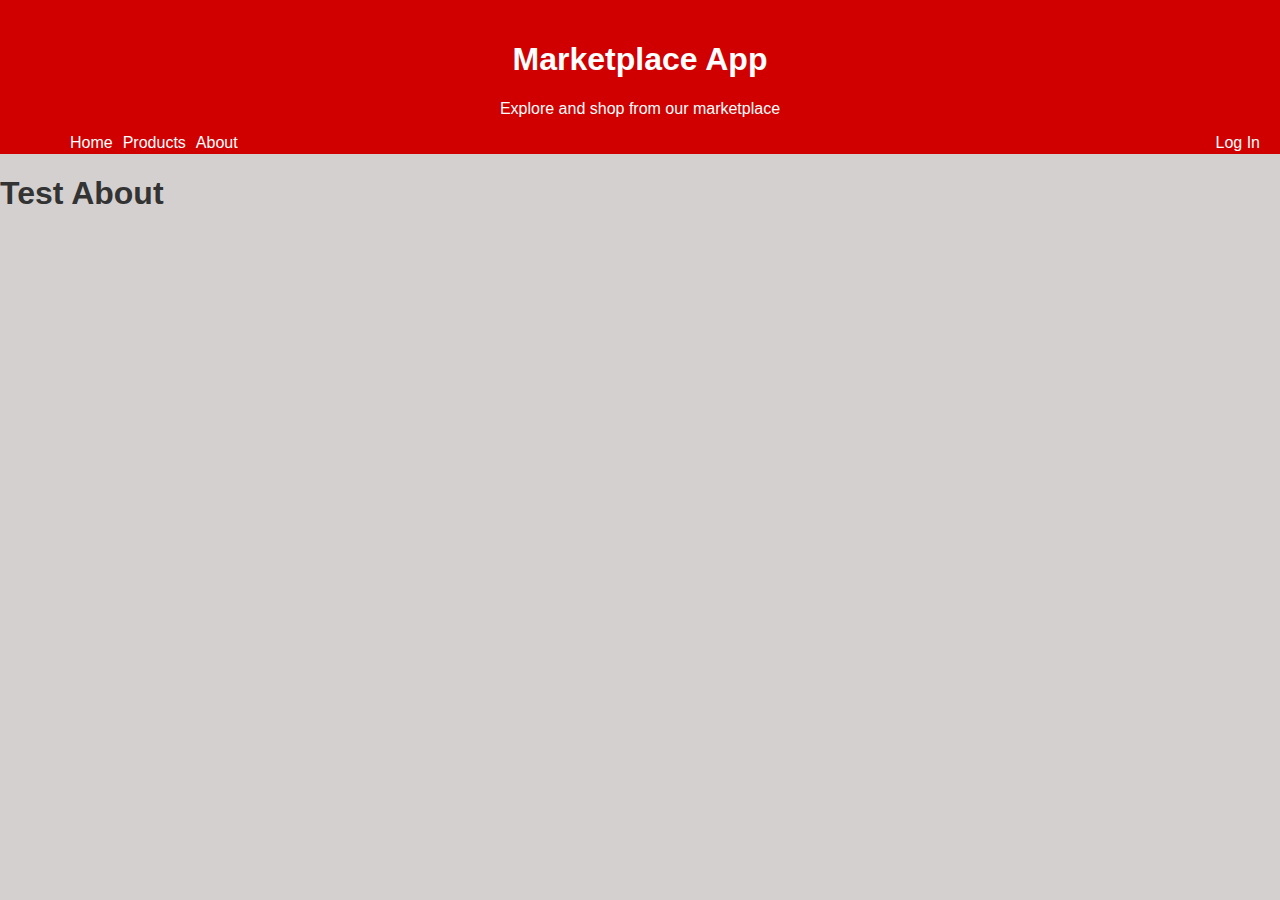
==== about.html @ e5717ab8 "Navbar with links to pages" ====
<!DOCTYPE html>
<html lang="en">
<head>
    <meta charset="UTF-8">
    <title>Document</title>
    <link rel="stylesheet" href="stylesheet.css">
</head>
<body>
    <header>
        <h1>Marketplace App</h1>
        <p>Explore and shop from our marketplace</p>
        <ul id="navList">
            <li class="navListItem"><a href="index.html">Home</a></li>
            <li class="navListItem"><a href="product.html">Products</a></li>
            <li class="navListItem"><a href="about.html">About</a></li>
            <li class="navListItemRight"><a href="login.html">Log In</a></li>
        </ul>
    </header>
    <h1>Test About</h1>
</body>
</html>
---- stylesheet.css ----
body {
    font-family: Arial, sans-serif;
    background-color: #d4d0d0;
    color: #333;
    margin: 0;
    padding: 0;
}

header {
    background-color: #d10000;
    color: #ffffff;
    text-align: center;
    padding: 20px
}

section {
    margin-top: 20px;
    margin-bottom: 20px;
    margin-left:auto;
    margin-right:auto;
    width: 50%;
    padding: 20px;
    background-color: #fff;
    border-radius: 5px;
}
h2 {
    color: #4CAF50;
    text-align: center;
}
h3 {
    color:black;
    text-align: center;
}

.product {
    margin-left: auto;
    margin-right: auto;
    padding: 10px;
    max-width: 600px;
    border: 1px, solid #ddd;
    border-radius: 5px;
}

img {
    max-width: 100%;
    height: auto;
    border-radius: 5px;
}

.email-field {
    margin-bottom: 20px;
}

button {
    background-color: #305bb8;
    color: #fff;
    padding: 10px;
    border: none;
    border-radius: 10px;
}

footer {
    margin-top: 20px;
    background-color: #000000;
    padding: 30px;
    padding-top: 10px;
    border-radius: 10px;
    box-shadow: 5px 15px 5px 20px #0c0c0c;
    color: #fff;
    text-align: center;
    position: fixed;
    bottom: 0;
    width: 100%;
}


.list-group-item {
    background-color: transparent;
    border: none;
}

#product1 {
    display: none;
}

#product2 {
    display: none;
}

#navList {
    list-style-type: none;
}

.navListItem {
    float: left;
    padding-left: 10px;
}

.navListItemRight {
    float: right
}

li a:hover {
    background-color: #c23a3a;
  }

  li a {
    color: white;
    padding: 0px;
    text-decoration: none;
  }
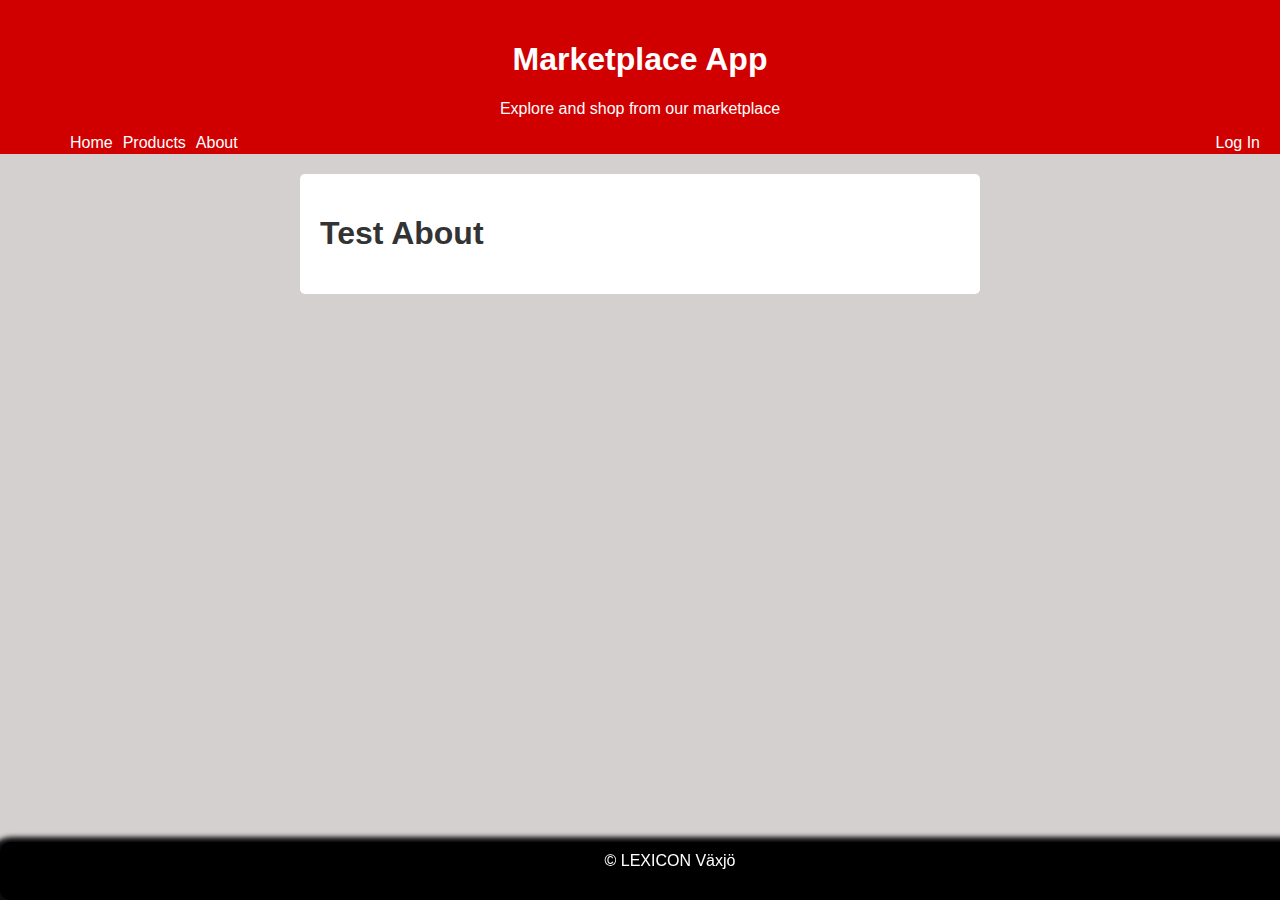
==== commit 1650cbd9: "Same pagelayout to all pages" ====
--- a/about.html
+++ b/about.html
@@ -1,8 +1,9 @@
 <!DOCTYPE html>
 <html lang="en">
 <head>
-    <meta charset="UTF-8">
-    <title>Document</title>
+    <title>Marketplace App</title>
+    <link href="https://cdn.jsdelivr.net/npm/bootstrap@5.0.2/dist/css/bootstrap.min.css" rel="stylesheet" integrity="sha384-EVSTQN3/azprG1Anm3QDgpJLIm9Nao0Yz1ztcQTwFspd3yD65VohhpuuCOmLASjC" crossorigin="anonymous">
+    <script src="https://cdn.jsdelivr.net/npm/bootstrap@5.0.2/dist/js/bootstrap.bundle.min.js" integrity="sha384-MrcW6ZMFYlzcLA8Nl+NtUVF0sA7MsXsP1UyJoMp4YLEuNSfAP+JcXn/tWtIaxVXM" crossorigin="anonymous"></script>
     <link rel="stylesheet" href="stylesheet.css">
 </head>
 <body>
@@ -16,6 +17,13 @@
             <li class="navListItemRight"><a href="login.html">Log In</a></li>
         </ul>
     </header>
-    <h1>Test About</h1>
+    <main>
+        <section>
+        <h1>Test About</h1>
+        </section>
+    </main>
+    <footer>
+        &copy; LEXICON Växjö
+    </footer>
 </body>
 </html>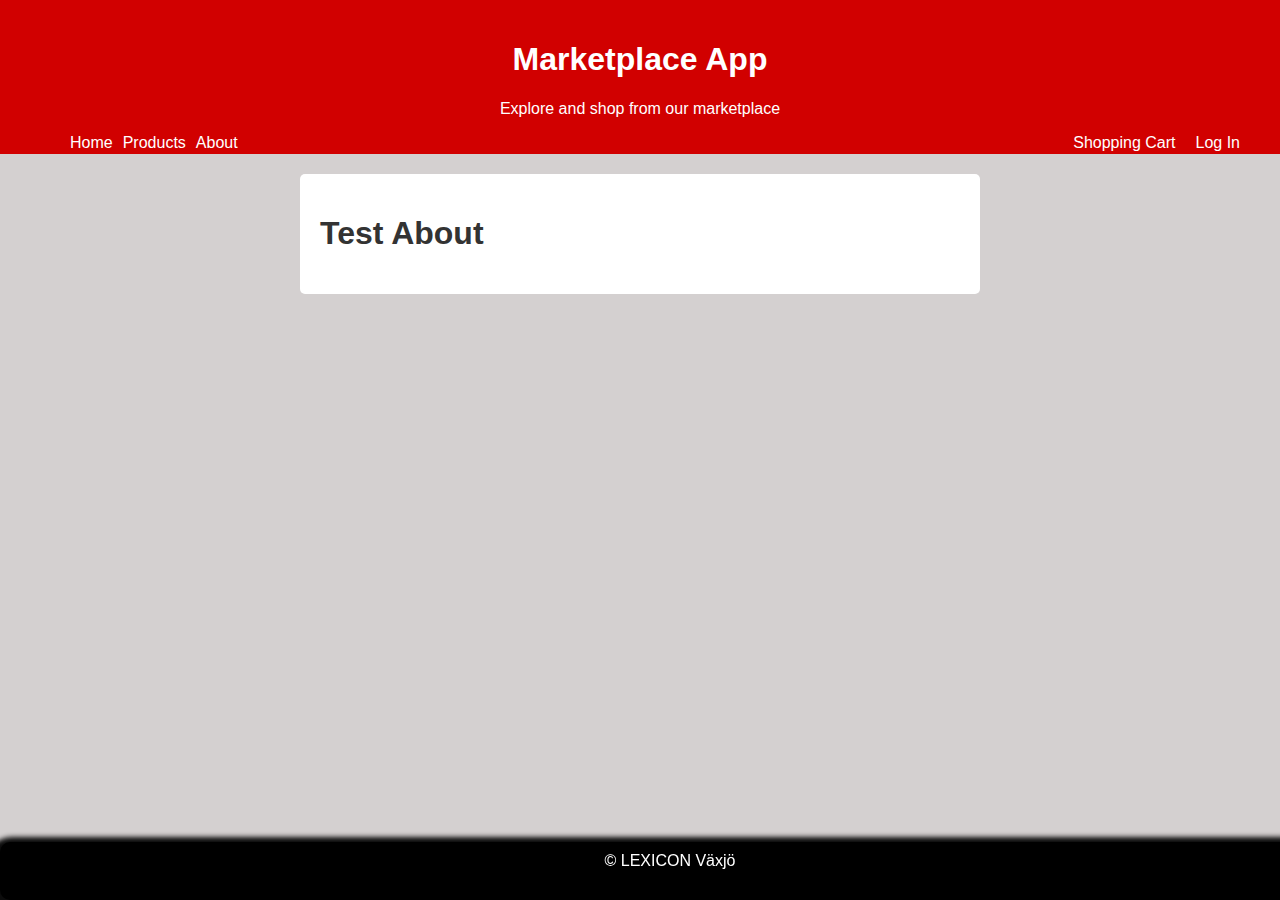
==== commit 6b7f685a: "cart created and added to navbar" ====
--- a/about.html
+++ b/about.html
@@ -15,6 +15,7 @@
             <li class="navListItem"><a href="product.html">Products</a></li>
             <li class="navListItem"><a href="about.html">About</a></li>
             <li class="navListItemRight"><a href="login.html">Log In</a></li>
+            <li class="navListItemRight"><a href="cart.html">Shopping Cart</a></li>
         </ul>
     </header>
     <main>
--- a/stylesheet.css
+++ b/stylesheet.css
@@ -97,17 +97,54 @@
 }
 
 .navListItemRight {
+    padding-right: 20px;
     float: right
 }
 
 li a:hover {
     background-color: #c23a3a;
-  }
+}
 
-  li a {
+li a {
     color: white;
     padding: 0px;
     text-decoration: none;
-  }
+}
 
+.cards {
+    display: flex;
+    margin-left: auto;
+    margin-right: auto;
+    padding: 10px;
+    max-width: 600px;
+}
 
+.card {
+    display: inline-block;
+    width: 10rem;
+    padding: 5px;;
+}
+
+.tableButton {
+    float: right;
+}
+
+tr {
+    border-bottom: 1px solid;
+}
+
+td {
+    align-content: center;
+}
+
+th {
+    align-content: center;
+}
+
+.sumCart{
+    float: inline-end;
+}
+
+#buttonPurchase {
+    float: right;
+}
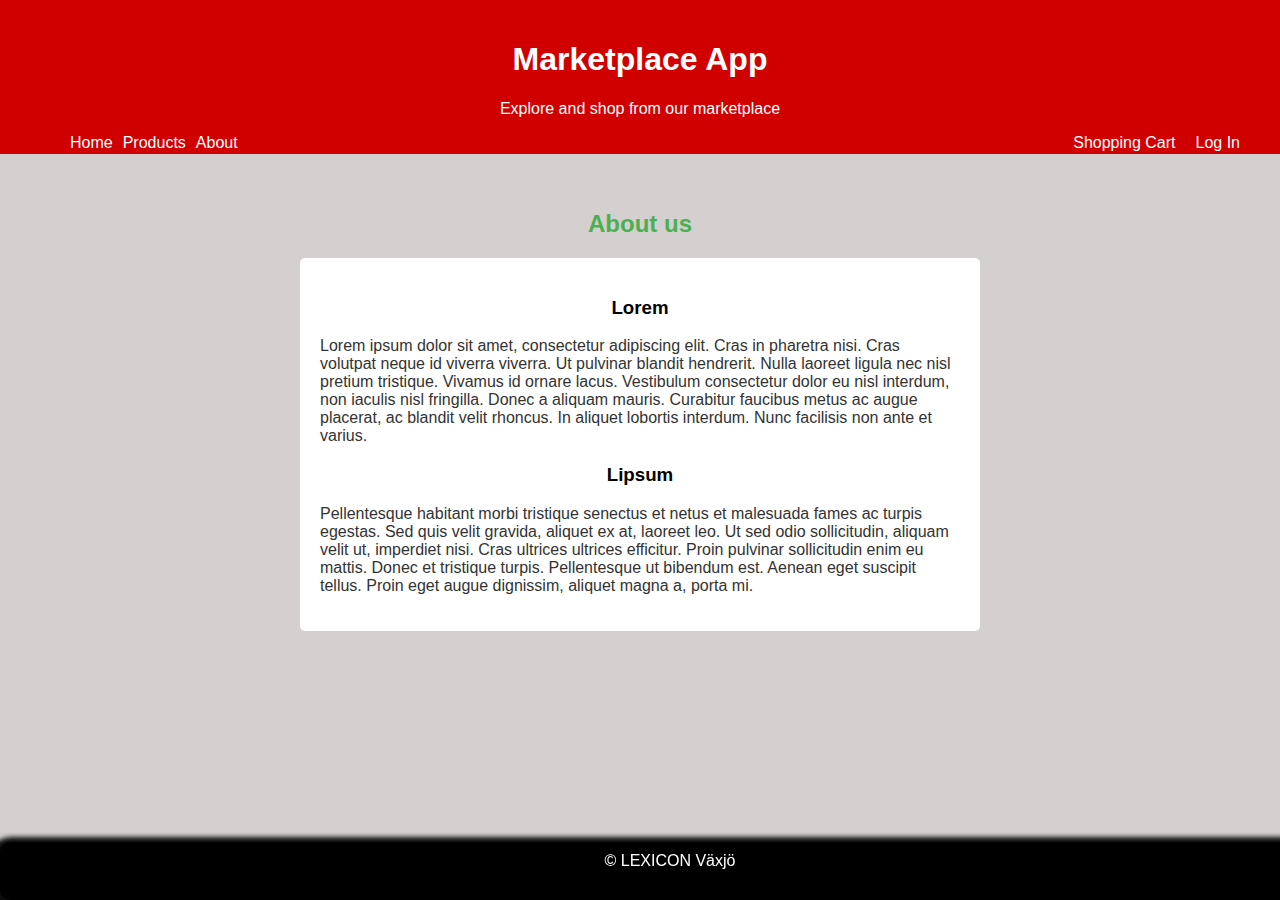
==== commit f23b965b: "Simple about page" ====
--- a/about.html
+++ b/about.html
@@ -19,8 +19,23 @@
         </ul>
     </header>
     <main>
+        <br/>
+        <br/>
+        <h2>About us</h2>
         <section>
-        <h1>Test About</h1>
+            <h3>Lorem</h3>
+            <p>Lorem ipsum dolor sit amet, consectetur adipiscing elit. 
+            Cras in pharetra nisi. Cras volutpat neque id viverra viverra. 
+            Ut pulvinar blandit hendrerit. Nulla laoreet ligula nec nisl pretium tristique. 
+            Vivamus id ornare lacus. Vestibulum consectetur dolor eu nisl interdum, 
+            non iaculis nisl fringilla. Donec a aliquam mauris. Curabitur faucibus metus ac augue placerat, 
+            ac blandit velit rhoncus. In aliquet lobortis interdum. Nunc facilisis non ante et varius.</p>
+            <h3>Lipsum</h3>
+            <p>Pellentesque habitant morbi tristique senectus et netus et malesuada fames ac turpis egestas. 
+                Sed quis velit gravida, aliquet ex at, laoreet leo. Ut sed odio sollicitudin, aliquam velit ut, 
+                imperdiet nisi. Cras ultrices ultrices efficitur. Proin pulvinar sollicitudin enim eu mattis. 
+                Donec et tristique turpis. Pellentesque ut bibendum est. Aenean eget suscipit tellus. 
+                Proin eget augue dignissim, aliquet magna a, porta mi.</p>
         </section>
     </main>
     <footer>
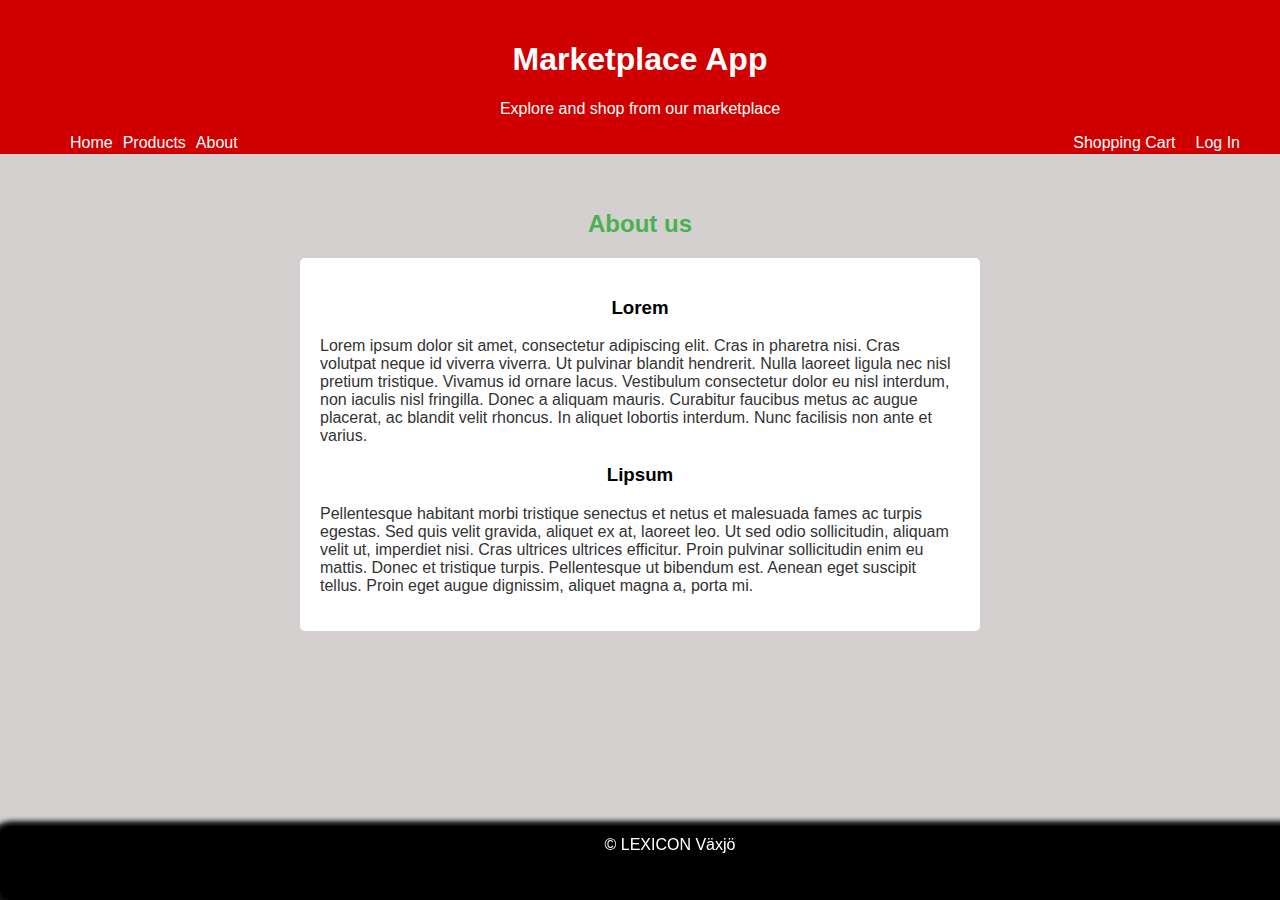
==== commit 1ec0de07: "time added to footer" ====
--- a/about.html
+++ b/about.html
@@ -5,6 +5,14 @@
     <link href="https://cdn.jsdelivr.net/npm/bootstrap@5.0.2/dist/css/bootstrap.min.css" rel="stylesheet" integrity="sha384-EVSTQN3/azprG1Anm3QDgpJLIm9Nao0Yz1ztcQTwFspd3yD65VohhpuuCOmLASjC" crossorigin="anonymous">
     <script src="https://cdn.jsdelivr.net/npm/bootstrap@5.0.2/dist/js/bootstrap.bundle.min.js" integrity="sha384-MrcW6ZMFYlzcLA8Nl+NtUVF0sA7MsXsP1UyJoMp4YLEuNSfAP+JcXn/tWtIaxVXM" crossorigin="anonymous"></script>
     <link rel="stylesheet" href="stylesheet.css">
+    <script>
+        function dateTime(){
+        var date = new Date();
+        var datetime = date.toLocaleString();
+        document.getElementById("datetime").innerHTML = datetime;
+        }
+        setInterval(dateTime, 1000);
+    </script>
 </head>
 <body>
     <header>
@@ -39,7 +47,7 @@
         </section>
     </main>
     <footer>
-        &copy; LEXICON Växjö
+        &copy; LEXICON Växjö <p id="datetime"></p>
     </footer>
 </body>
 </html>--- a/stylesheet.css
+++ b/stylesheet.css
@@ -148,3 +148,24 @@
 #buttonPurchase {
     float: right;
 }
+
+form {
+    margin-top: 20px;
+    margin-bottom: 20px;
+    margin-left:auto;
+    margin-right:auto;
+    width: 50%;
+    padding: 20px;
+    background-color: #fff;
+    border-radius: 5px;
+}
+
+input {
+    -webkit-box-sizing: border-box;
+    -moz-box-sizing: border-box;
+    box-sizing: border-box;
+    width: 120%;
+    padding: 10px;
+    border: 1px, solid #ddd;
+    border-radius: 5px;
+}
